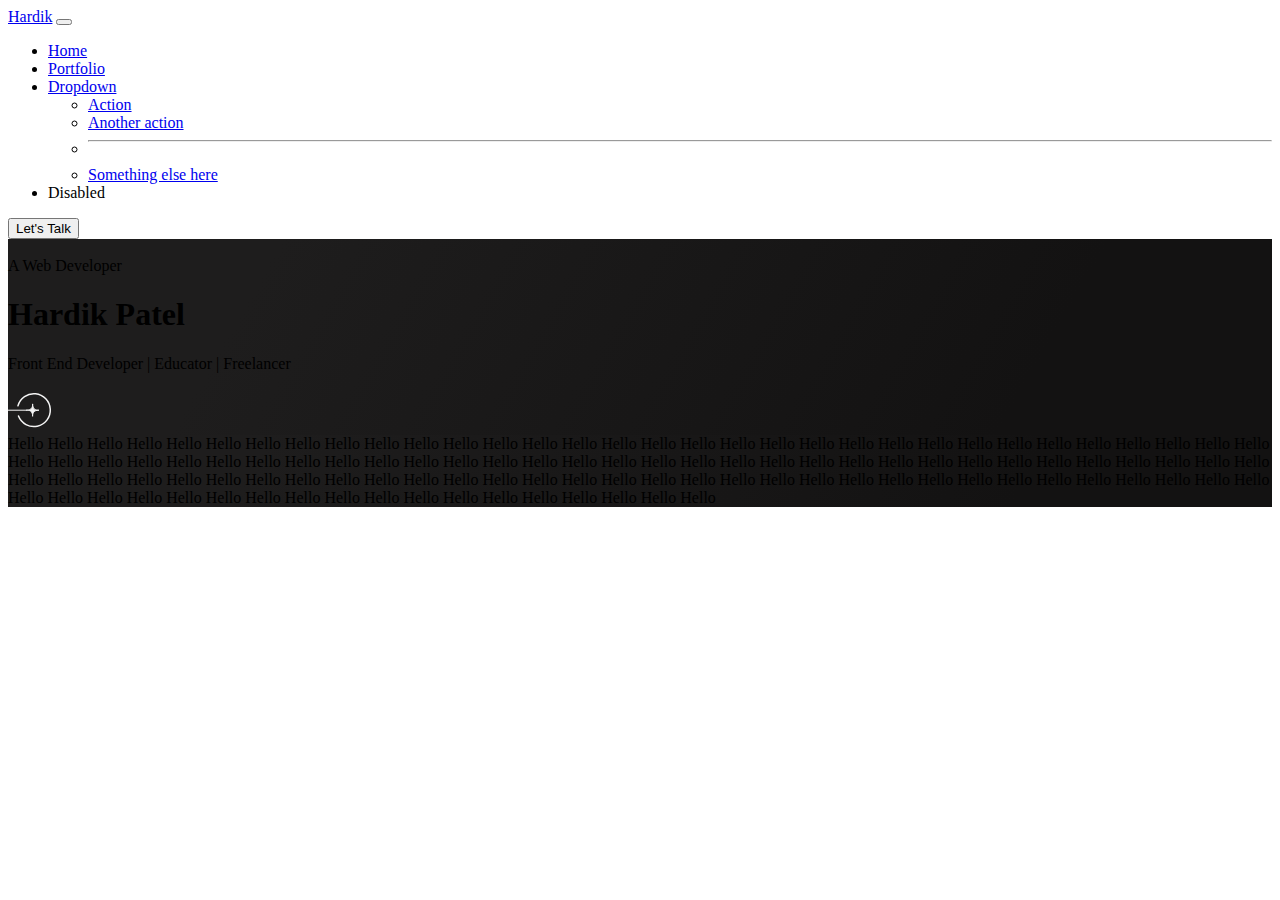
==== index.html @ 1d6adc47 "first upload" ====
<!doctype html>
<html lang="en">

<head>
    <meta charset="utf-8">
    <meta name="viewport" content="width=device-width, initial-scale=1">
    <title>Bootstrap demo</title>
    <!-- faviconicon -->
    <link rel="icon" href="https://t4.ftcdn.net/jpg/02/48/94/41/360_F_248944140_33I7k9ZWCm0OcmmDOuF2xk3bGXf2VzaP.jpg" >

    <link href="https://cdn.jsdelivr.net/npm/bootstrap@5.3.2/dist/css/bootstrap.min.css" rel="stylesheet"
        integrity="sha384-T3c6CoIi6uLrA9TneNEoa7RxnatzjcDSCmG1MXxSR1GAsXEV/Dwwykc2MPK8M2HN" crossorigin="anonymous">
    <link rel="stylesheet" href="asset/css/style.css">

</head>

<body data-bs-theme="dark">

    <nav class="navbar navbar-expand-lg py-5">
        <div class="container">
            <a class="navbar-brand fs-2" href="index.html">Hardik</a>
            <button class="navbar-toggler" type="button" data-bs-toggle="collapse"
                data-bs-target="#navbarSupportedContent" aria-controls="navbarSupportedContent" aria-expanded="false"
                aria-label="Toggle navigation">
                <span class="navbar-toggler-icon"></span>
            </button>
            <div class="collapse navbar-collapse" id="navbarSupportedContent">
                <ul class="navbar-nav mx-auto mb-2 mb-lg-0">
                    <li class="nav-item">
                        <a class="nav-link active" aria-current="page" href="#">Home</a>
                    </li>
                    <li class="nav-item">
                        <a class="nav-link" href="portfolio.html">Portfolio</a>
                    </li>
                    <li class="nav-item dropdown">
                        <a class="nav-link dropdown-toggle" href="#" role="button" data-bs-toggle="dropdown"
                            aria-expanded="false">
                            Dropdown
                        </a>
                        <ul class="dropdown-menu">
                            <li><a class="dropdown-item" href="#">Action</a></li>
                            <li><a class="dropdown-item" href="#">Another action</a></li>
                            <li>
                                <hr class="dropdown-divider">
                            </li>
                            <li><a class="dropdown-item" href="#">Something else here</a></li>
                        </ul>
                    </li>
                    <li class="nav-item">
                        <a class="nav-link disabled" aria-disabled="true">Disabled</a>
                    </li>
                </ul>
                <form class="d-flex" role="search">

                    <button class="btn-bg py-2 px-4 fs-5 rounded-pill border-0 " type="submit">Let's Talk</button>
                </form>
            </div>
        </div>
    </nav>



    <section class="home">
        <div class="container">
            <div class="row">
                <div class="col-6">
                    <div class="a p-5 shadow-lg rounded rounded-5 border border-2 dev">
                        <div class="row">
                            <div class="col-6">
                                <div class="d-img">
                                    <img src="https://hardik1282.github.io/Portfolio-Grid-X--BTP-5-/assets/images/HARDIK%20PATEL.jpeg"
                                        alt="" class="img-fluid rounded-start-5 rounded-bottom-5 ">
                                </div>
                            </div>
                            <div class="col-6 align-self-center position-relative">
                                <div class="dsc ">
                                    <span>A Web Developer</span>
                                    <h1 class="text-white">Hardik Patel</h1>
                                    <p>
                                        Front End Developer | Educator | Freelancer
                                    </p>
                                    <a href="" class="position-absolute kk"><img src="asset/images/btn.svg" alt=""></a>
                                </div>
                            </div>
                        </div>
                    </div>
                </div>
               
                <div class="col-6">
                    <div class="a p-5 shadow-lg rounded rounded-5 border border-2 dev">
                        <div class="row">
                            <div class="col overflow-hidden">
                               
                                <span class="text-white">Hello</span>
                                <span class="text-white">Hello</span>
                                <span class="text-white">Hello</span>
                                <span class="text-white">Hello</span>
                                <span class="text-white">Hello</span>
                                <span class="text-white">Hello</span>
                                <span class="text-white">Hello</span>
                                <span class="text-white">Hello</span>
                                <span class="text-white">Hello</span>
                                <span class="text-white">Hello</span>
                                <span class="text-white">Hello</span>
                                <span class="text-white">Hello</span>
                                <span class="text-white">Hello</span>
                                <span class="text-white">Hello</span>
                                <span class="text-white">Hello</span>
                                <span class="text-white">Hello</span>
                                <span class="text-white">Hello</span>
                                <span class="text-white">Hello</span>
                                <span class="text-white">Hello</span>
                                <span class="text-white">Hello</span>
                                <span class="text-white">Hello</span>
                                <span class="text-white">Hello</span>
                                <span class="text-white">Hello</span>
                                <span class="text-white">Hello</span>
                                <span class="text-white">Hello</span>
                                <span class="text-white">Hello</span>
                                <span class="text-white">Hello</span>
                                <span class="text-white">Hello</span>
                                <span class="text-white">Hello</span>
                                <span class="text-white">Hello</span>
                                <span class="text-white">Hello</span>
                                <span class="text-white">Hello</span>
                                <span class="text-white">Hello</span>
                                <span class="text-white">Hello</span>
                                <span class="text-white">Hello</span>
                                <span class="text-white">Hello</span>
                                <span class="text-white">Hello</span>
                                <span class="text-white">Hello</span>
                                <span class="text-white">Hello</span>
                                <span class="text-white">Hello</span>
                                <span class="text-white">Hello</span>
                                <span class="text-white">Hello</span>
                                <span class="text-white">Hello</span>
                                <span class="text-white">Hello</span>
                                <span class="text-white">Hello</span>
                                <span class="text-white">Hello</span>
                                <span class="text-white">Hello</span>
                                <span class="text-white">Hello</span>
                                <span class="text-white">Hello</span>
                                <span class="text-white">Hello</span>
                                <span class="text-white">Hello</span>
                                <span class="text-white">Hello</span>
                                <span class="text-white">Hello</span>
                                <span class="text-white">Hello</span>
                                <span class="text-white">Hello</span>
                                <span class="text-white">Hello</span>
                                <span class="text-white">Hello</span>
                                <span class="text-white">Hello</span>
                                <span class="text-white">Hello</span>
                                <span class="text-white">Hello</span>
                                <span class="text-white">Hello</span>
                                <span class="text-white">Hello</span>
                                <span class="text-white">Hello</span>
                                <span class="text-white">Hello</span>
                                <span class="text-white">Hello</span>
                                <span class="text-white">Hello</span>
                                <span class="text-white">Hello</span>
                                <span class="text-white">Hello</span>
                                <span class="text-white">Hello</span>
                                <span class="text-white">Hello</span>
                                <span class="text-white">Hello</span>
                                <span class="text-white">Hello</span>
                                <span class="text-white">Hello</span>
                                <span class="text-white">Hello</span>
                                <span class="text-white">Hello</span>
                                <span class="text-white">Hello</span>
                                <span class="text-white">Hello</span>
                                <span class="text-white">Hello</span>
                                <span class="text-white">Hello</span>
                                <span class="text-white">Hello</span>
                                <span class="text-white">Hello</span>
                                <span class="text-white">Hello</span>
                                <span class="text-white">Hello</span>
                                <span class="text-white">Hello</span>
                                <span class="text-white">Hello</span>
                                <span class="text-white">Hello</span>
                                <span class="text-white">Hello</span>
                                <span class="text-white">Hello</span>
                                <span class="text-white">Hello</span>
                                <span class="text-white">Hello</span>
                                <span class="text-white">Hello</span>
                                <span class="text-white">Hello</span>
                                <span class="text-white">Hello</span>
                                <span class="text-white">Hello</span>
                                <span class="text-white">Hello</span>
                                <span class="text-white">Hello</span>
                                <span class="text-white">Hello</span>
                                <span class="text-white">Hello</span>
                                <span class="text-white">Hello</span>
                                <span class="text-white">Hello</span>
                                <span class="text-white">Hello</span>
                                <span class="text-white">Hello</span>
                                <span class="text-white">Hello</span>
                                <span class="text-white">Hello</span>
                                <span class="text-white">Hello</span>
                                <span class="text-white">Hello</span>
                                <span class="text-white">Hello</span>
                                <span class="text-white">Hello</span>
                                <span class="text-white">Hello</span>
                                <span class="text-white">Hello</span>
                                <span class="text-white">Hello</span>
                                <span class="text-white">Hello</span>
                                <span class="text-white">Hello</span>
                                <span class="text-white">Hello</span>
                            </div>
                            </div>
                          
                          
                        </div>
                    </div>
                </div>
            </div>
        </div>
    </section>



    <script src="https://cdn.jsdelivr.net/npm/bootstrap@5.3.2/dist/js/bootstrap.bundle.min.js"
        integrity="sha384-C6RzsynM9kWDrMNeT87bh95OGNyZPhcTNXj1NW7RuBCsyN/o0jlpcV8Qyq46cDfL"
        crossorigin="anonymous"></script>
</body>

</html>
---- asset/css/style.css ----
.btn-bg{
    background-color: (59, 59, 59);
}
.dev{
    background: linear-gradient(120deg, rgb(30, 29, 29) 20%, rgba(19, 18, 18, 1) 80%);
}
.kk{
    right: 0;
    bottom: -60px;
}
.c{
    animation: a 2s ease  infinite backwards ;
   animation-timing-function: cubic-bezier(0.23, 0.3, 0.320, 1);
   animation-play-state: running;
   
}
@keyframes a {
    0% {
       transform: translateX(0);
    }
    100% {
        transform: translateX(-600px);
    }    
}
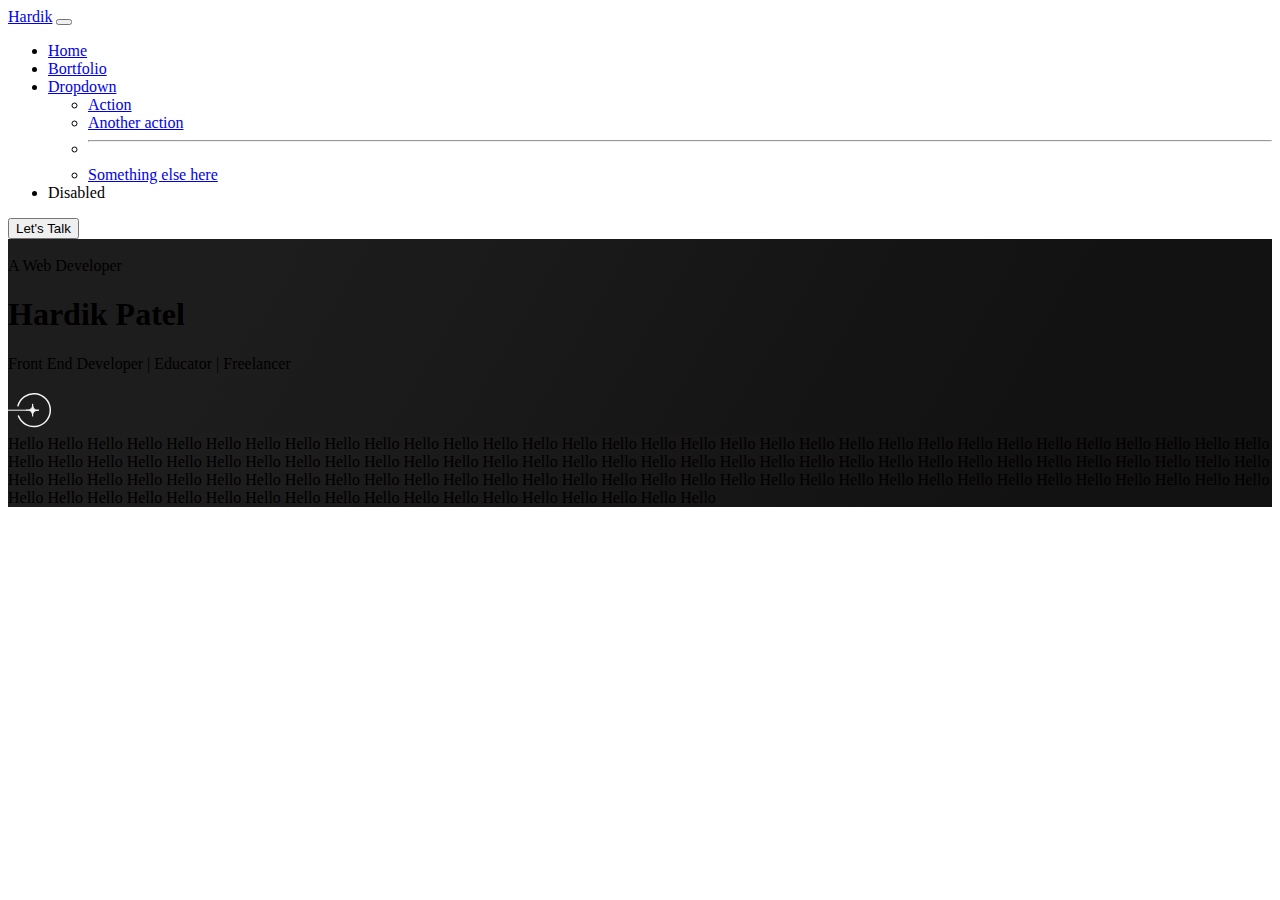
==== commit 98e0d51f: "portfolio-bortfolio" ====
--- a/index.html
+++ b/index.html
@@ -30,7 +30,7 @@
                         <a class="nav-link active" aria-current="page" href="#">Home</a>
                     </li>
                     <li class="nav-item">
-                        <a class="nav-link" href="portfolio.html">Portfolio</a>
+                        <a class="nav-link" href="portfolio.html">Bortfolio</a>
                     </li>
                     <li class="nav-item dropdown">
                         <a class="nav-link dropdown-toggle" href="#" role="button" data-bs-toggle="dropdown"
